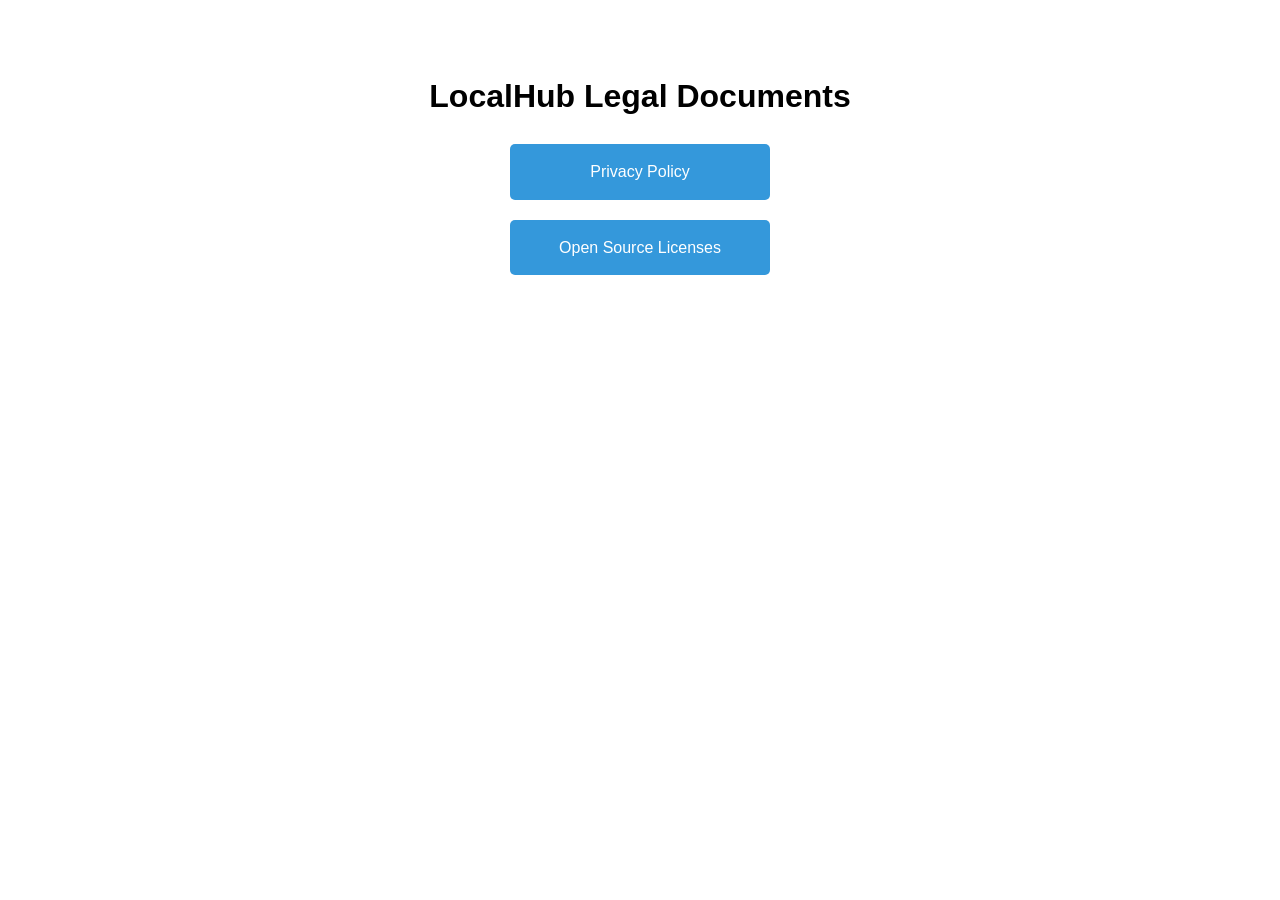
==== legal_index.html @ 6361c6e8 "docs(website): 添加产品官网及法律文档 新增 LocalHub 产品官网主页，包含功能特性、使用场景和技术栈介绍。同时添加隐私政策、开源许可证和法律文档索引页面，以满足应用商店合规要求。" ====
<!DOCTYPE html>
<html lang="en">
<head>
    <meta charset="UTF-8">
    <meta name="viewport" content="width=device-width, initial-scale=1.0">
    <title>LocalHub Legal Documents</title>
    <style>
        body { font-family: sans-serif; line-height: 1.6; padding: 20px; max-width: 600px; margin: 0 auto; text-align: center; padding-top: 50px; }
        a { display: block; margin: 20px auto; padding: 15px 30px; background: #3498db; color: white; text-decoration: none; border-radius: 5px; max-width: 200px; }
        a:hover { background: #2980b9; }
    </style>
</head>
<body>
    <h1>LocalHub Legal Documents</h1>
    <a href="privacy.html">Privacy Policy</a>
    <a href="open-source.html">Open Source Licenses</a>
</body>
</html>
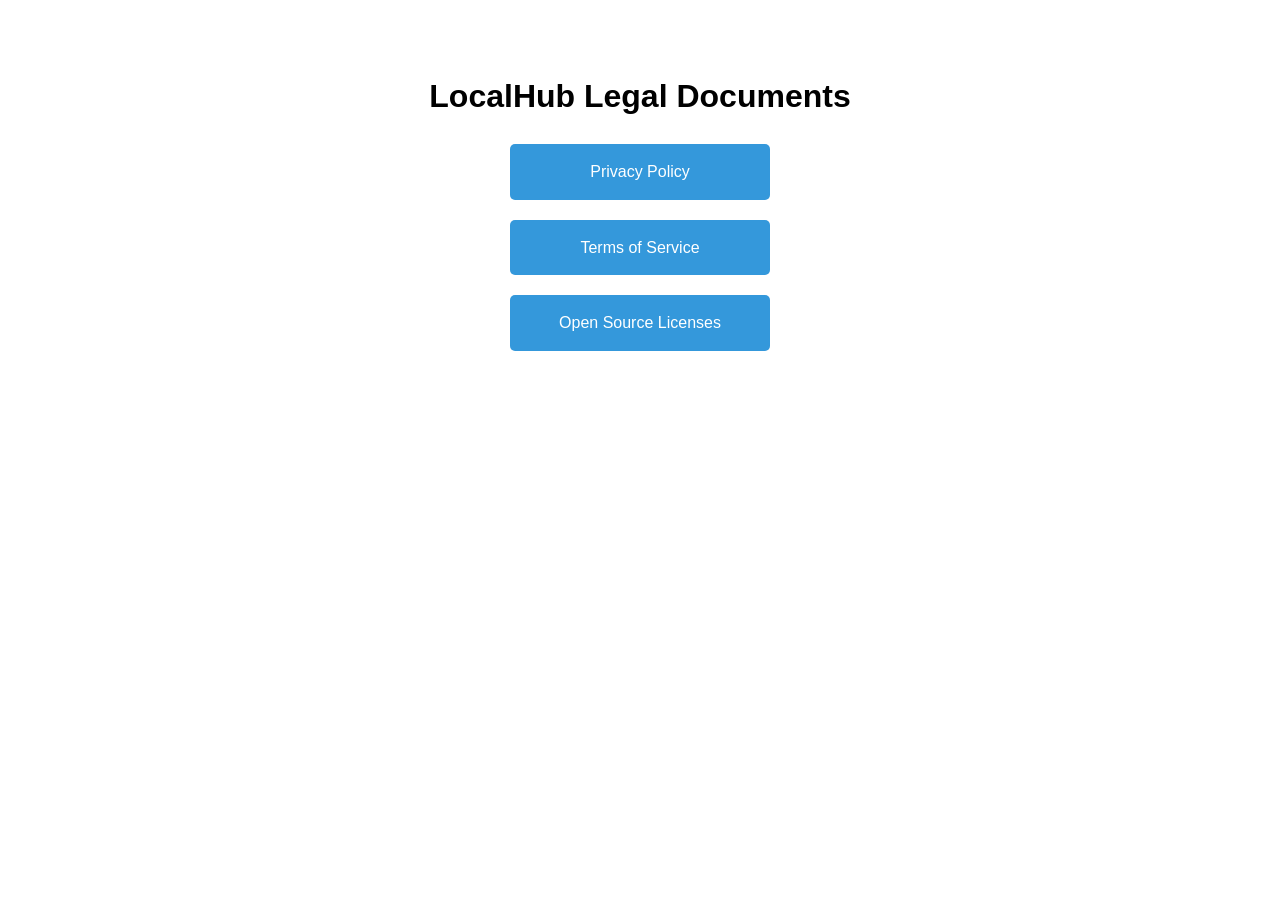
==== commit 2077d7be: "docs: add terms of service and update privacy policy - Create new terms.html document with bilingual" ====
--- a/legal_index.html
+++ b/legal_index.html
@@ -13,6 +13,7 @@
 <body>
     <h1>LocalHub Legal Documents</h1>
     <a href="privacy.html">Privacy Policy</a>
+    <a href="terms.html">Terms of Service</a>
     <a href="open-source.html">Open Source Licenses</a>
 </body>
 </html>
